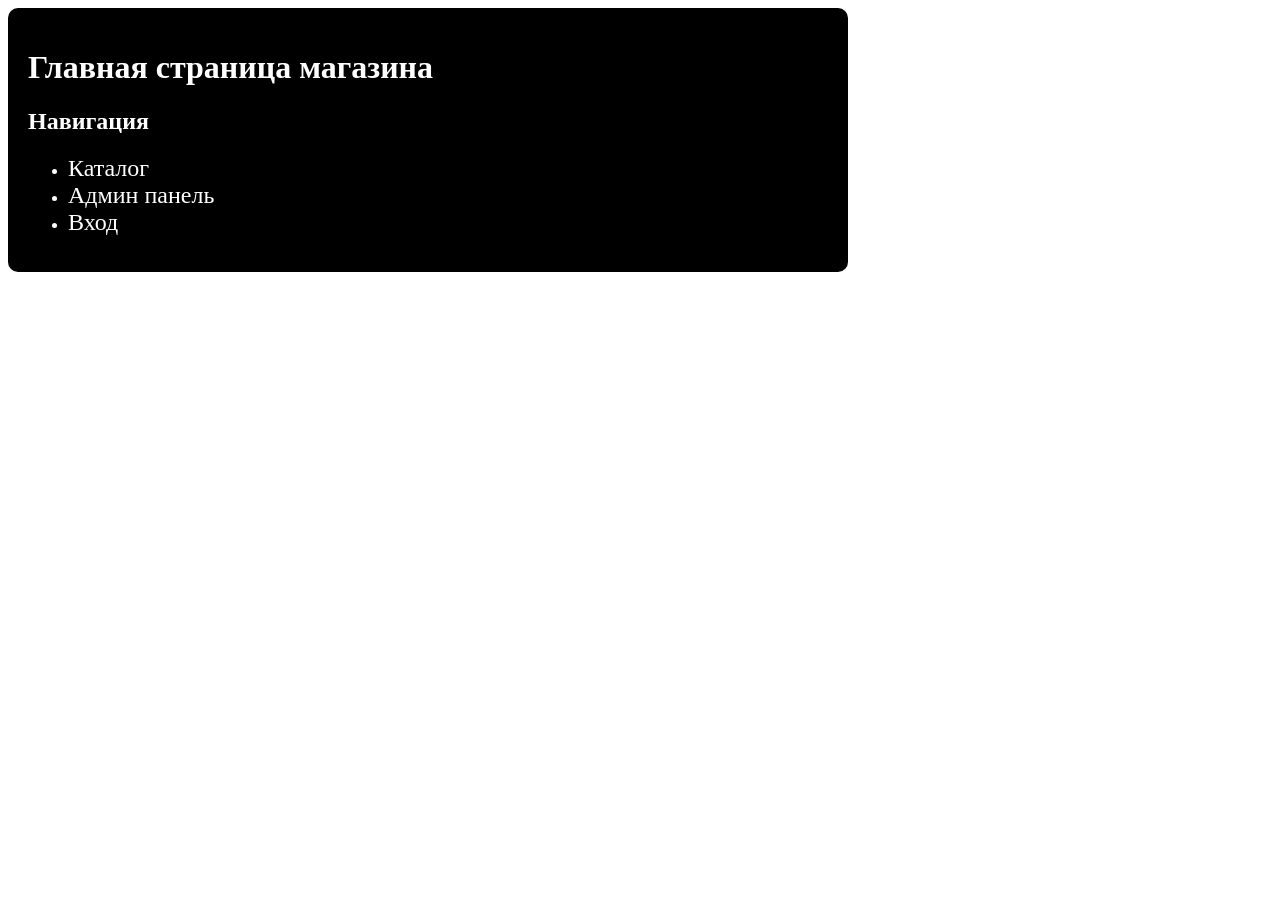
==== task3/nginx/src/about.html @ e82cedd1 "pr3 done" ====
<!DOCTYPE html>
<html lang="ru">

<head>
    <meta charset="UTF-8">
    <title>Магазин</title>
    <style>
        body {
            background: url("../css/background.jpg") no-repeat center center fixed;
            background-size: cover;
            color: white;
        }
        #wblock {
            background-color: black;
            padding: 20px;
            max-width: 800px;
            border-radius: 10px;
        }

        a {
            text-decoration: none;
            color: white;
            font-size: 1.5rem;
        }
    </style>
</head>

<body>
    <div id="wblock">
        <h1> Главная страница магазина</h1>
        <h2>Навигация</h2>
        <div>
            <ul>
                <li>
                    <a href="../dynamic/catalogue.php">Каталог</a>
                </li>
                <li>
                    <a href="../dynamic/admin.php">Админ панель</a>
                </li>
                <li>
                    <a href="../static/signin.html">Вход</a>
                </li>
            </ul>
        </div>
    </div>
</body>

</html>
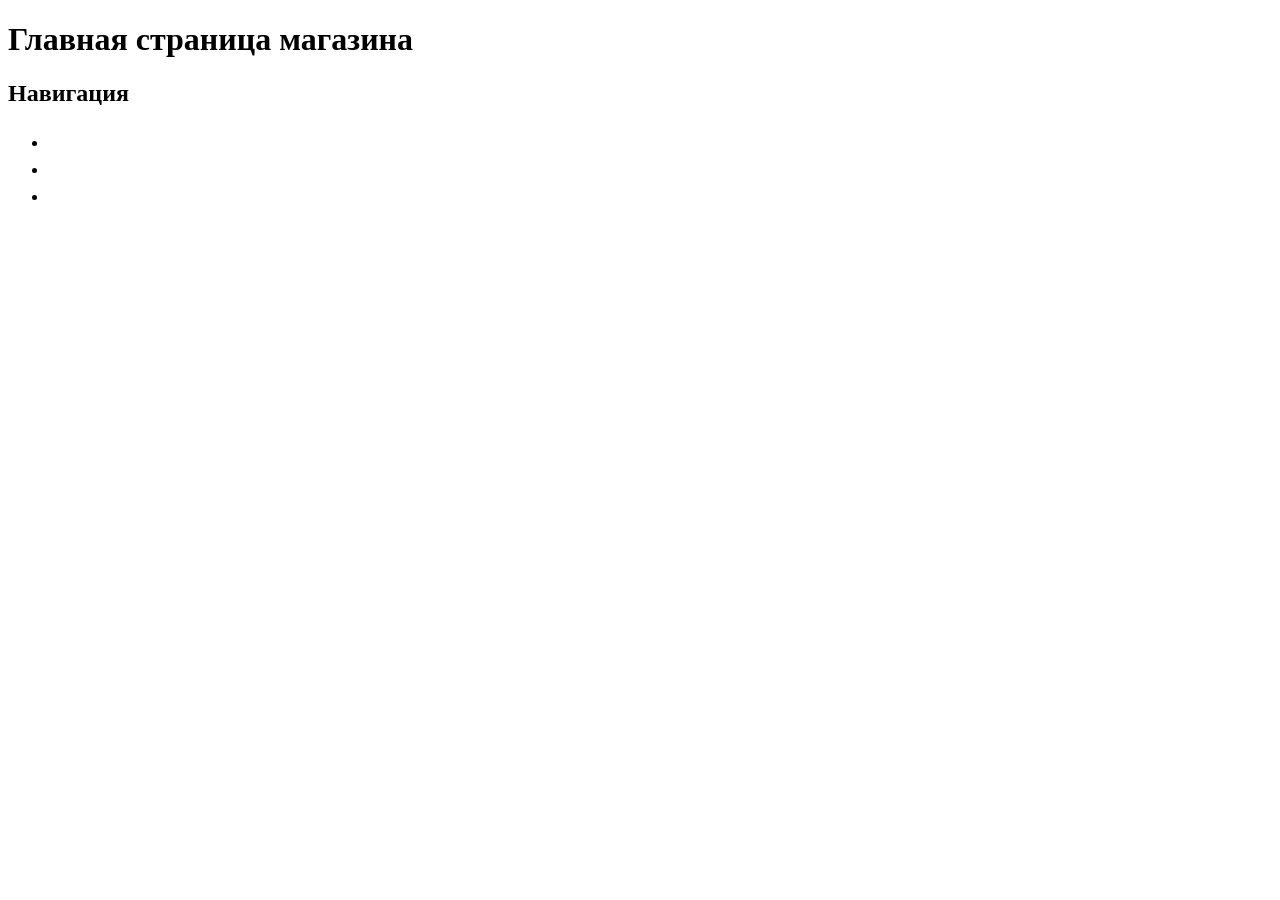
==== commit 08430b4a: "pr3 bugfix" ====
--- a/task3/nginx/src/about.html
+++ b/task3/nginx/src/about.html
@@ -4,23 +4,13 @@
 <head>
     <meta charset="UTF-8">
     <title>Магазин</title>
+    <link rel="stylesheet" href="../css/table.css" type="text/css" />
     <style>
-        body {
-            background: url("../css/background.jpg") no-repeat center center fixed;
-            background-size: cover;
-            color: white;
-        }
-        #wblock {
-            background-color: black;
-            padding: 20px;
-            max-width: 800px;
-            border-radius: 10px;
-        }
-
         a {
             text-decoration: none;
             color: white;
             font-size: 1.5rem;
+            border: none
         }
     </style>
 </head>
